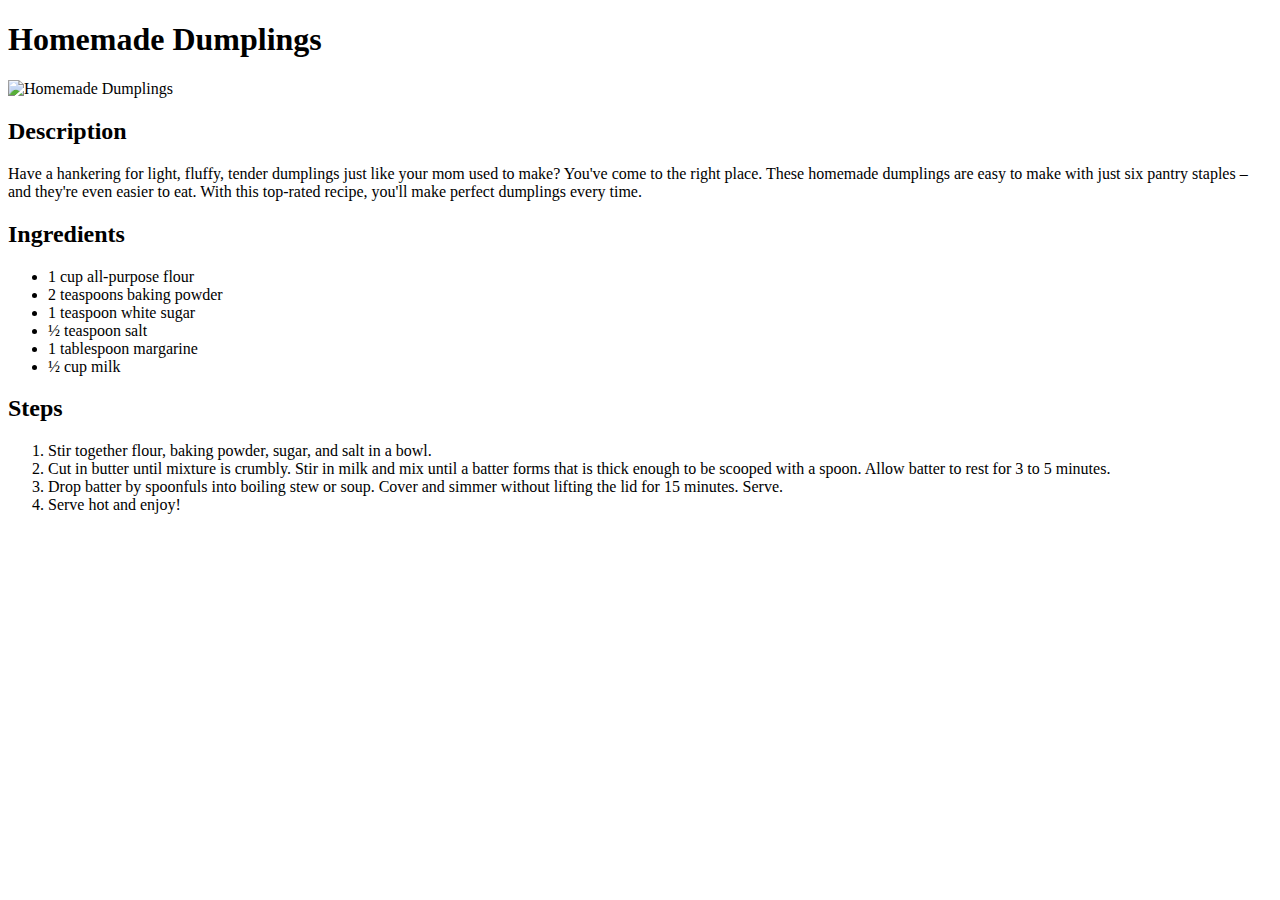
==== recipes/dumplings.html @ fbf4096f "Added dumplings.html to recipes" ====
<!DOCTYPE html>
<html lang="en">
  <head>
    <meta charset="UTF-8" />
    <title>Homemade Dumplings</title>
  </head>

  <body>
    <h1>Homemade Dumplings</h1>
    <img
      src="https://imagesvc.meredithcorp.io/v3/mm/image?url=https%3A%2F%2Fimages.media-allrecipes.com%2Fuserphotos%2F9332693.jpg&q=60&c=sc&orient=true&poi=auto&h=512"
      alt="Homemade Dumplings"
    />

    <h2>Description</h2>
    <p>
      Have a hankering for light, fluffy, tender dumplings just like your mom
      used to make? You've come to the right place. These homemade dumplings are
      easy to make with just six pantry staples – and they're even easier to
      eat. With this top-rated recipe, you'll make perfect dumplings every time.
    </p>

    <h2>Ingredients</h2>
    <ul>
      <li>1 cup all-purpose flour</li>
      <li>2 teaspoons baking powder</li>
      <li>1 teaspoon white sugar</li>
      <li>½ teaspoon salt</li>
      <li>1 tablespoon margarine</li>
      <li>½ cup milk</li>
    </ul>

    <h2>Steps</h2>
    <ol>
      <li>Stir together flour, baking powder, sugar, and salt in a bowl.</li>
      <li>
        Cut in butter until mixture is crumbly. Stir in milk and mix until a
        batter forms that is thick enough to be scooped with a spoon. Allow
        batter to rest for 3 to 5 minutes.
      </li>
      <li>
        Drop batter by spoonfuls into boiling stew or soup. Cover and simmer
        without lifting the lid for 15 minutes. Serve.
      </li>
      <li>Serve hot and enjoy!</li>
    </ol>
  </body>
</html>
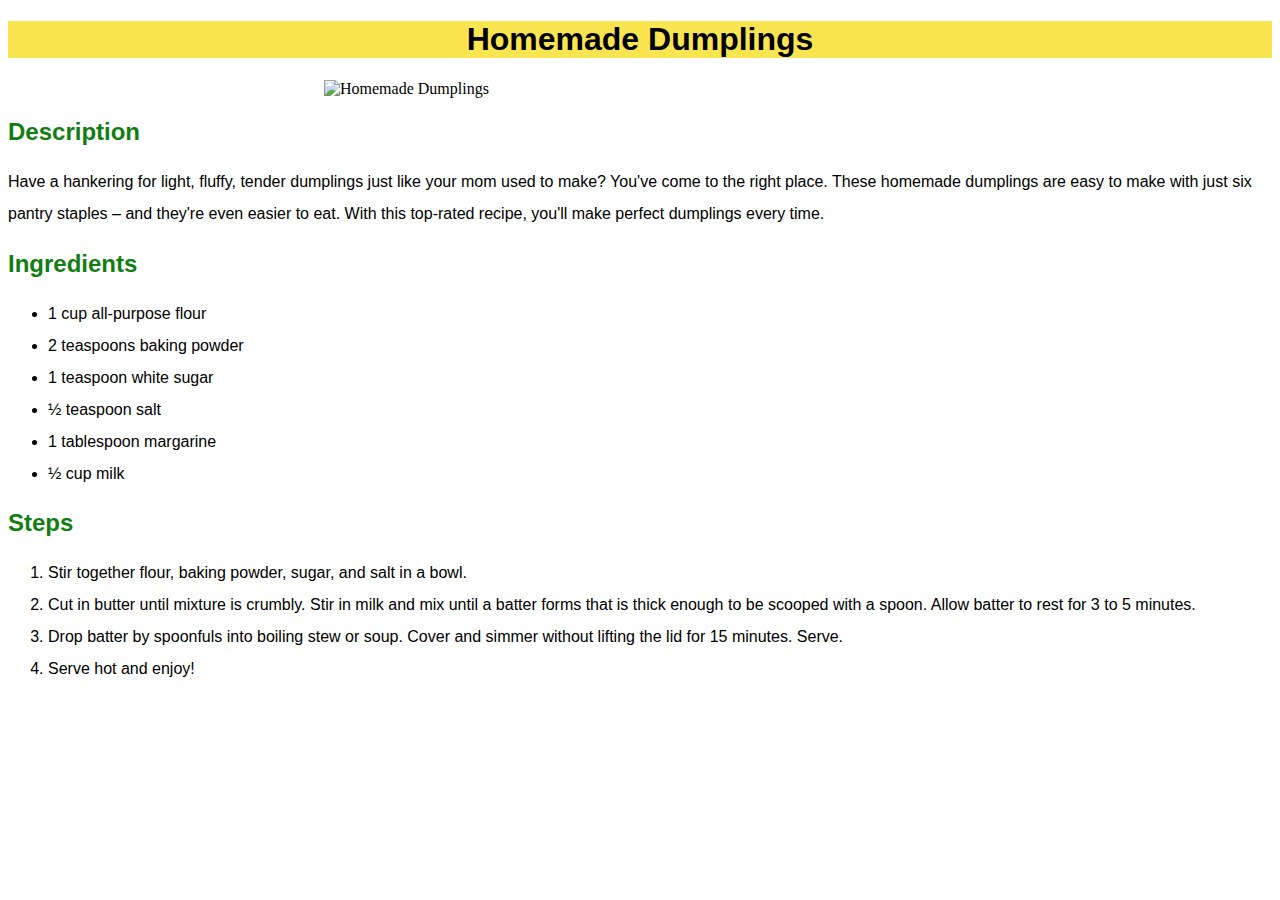
==== commit be78c653: "Styled the dumplings page by adding CSS to it" ====
--- a/recipes/dumplings.html
+++ b/recipes/dumplings.html
@@ -3,25 +3,28 @@
   <head>
     <meta charset="UTF-8" />
     <title>Homemade Dumplings</title>
+    <link rel="stylesheet" href="styles.css">
   </head>
 
   <body>
-    <h1>Homemade Dumplings</h1>
-    <img
+    <h1 class="dumplings-heading">Homemade Dumplings</h1>
+    <img class="dumplings-img"
       src="https://imagesvc.meredithcorp.io/v3/mm/image?url=https%3A%2F%2Fimages.media-allrecipes.com%2Fuserphotos%2F9332693.jpg&q=60&c=sc&orient=true&poi=auto&h=512"
       alt="Homemade Dumplings"
     />
 
-    <h2>Description</h2>
-    <p>
+    <!--Description-->
+    <h2 class="dumplings-subheadings">Description</h2>
+    <p class="dumplings-description">
       Have a hankering for light, fluffy, tender dumplings just like your mom
       used to make? You've come to the right place. These homemade dumplings are
       easy to make with just six pantry staples – and they're even easier to
       eat. With this top-rated recipe, you'll make perfect dumplings every time.
     </p>
 
-    <h2>Ingredients</h2>
-    <ul>
+    <!--Ingredients-->
+    <h2 class="dumplings-subheadings">Ingredients</h2>
+    <ul class="dumplings-ingredients">
       <li>1 cup all-purpose flour</li>
       <li>2 teaspoons baking powder</li>
       <li>1 teaspoon white sugar</li>
@@ -30,8 +33,9 @@
       <li>½ cup milk</li>
     </ul>
 
-    <h2>Steps</h2>
-    <ol>
+    <!--Steps-->
+    <h2 class="dumplings-subheadings">Steps</h2>
+    <ol class="dumplings-steps">
       <li>Stir together flour, baking powder, sugar, and salt in a bowl.</li>
       <li>
         Cut in butter until mixture is crumbly. Stir in milk and mix until a
--- a/recipes/styles.css
+++ b/recipes/styles.css
@@ -0,0 +1,75 @@
+.pasta-heading{
+    background-color:rgb(249, 229, 79);
+    font-family:Verdana, Geneva, Tahoma, sans-serif;
+    text-align:center;
+}
+
+.pasta-img{
+    max-width:100%;
+    height:auto;
+    display:block;
+    margin-left:auto;
+    margin-right:auto;
+    width:50%;
+}
+
+.pasta-subheadings{
+    font-family:Verdana, Geneva, Tahoma, sans-serif;
+    color:rgb(18, 126, 18);
+}
+
+.pasta-description, .pasta-ingredients, .pasta-steps{
+    font-family:Arial, Helvetica, sans-serif;
+    line-height: 2;
+}
+
+.pancakes-heading{
+    background-color:rgb(246, 163, 91);
+    font-family:Verdana, Geneva, Tahoma, sans-serif;
+    text-align:center;
+}
+
+.pancakes-img{
+    max-width:100%;
+    height:auto;
+    display:block;
+    margin-left:auto;
+    margin-right:auto;
+    width:50%;
+}
+
+.pancakes-subheadings{
+    font-family:Verdana, Geneva, Tahoma, sans-serif;
+    color:rgb(114, 105, 30);
+}
+
+.pancakes-description, .pancakes-ingredients, .pancakes-steps{
+    font-family:Arial, Helvetica, sans-serif;
+    line-height:2;
+}
+
+.dumplings-heading{
+    background-color:rgb(249, 229, 79);
+    font-family:Verdana, Geneva, Tahoma, sans-serif;
+    text-align:center;
+}
+
+.dumplings-img{
+    max-width:100%;
+    height:auto;
+    display:block;
+    margin-left:auto;
+    margin-right:auto;
+    width:50%;
+}
+
+.dumplings-subheadings{
+    font-family:Verdana, Geneva, Tahoma, sans-serif;
+    color:rgb(18, 126, 18);
+}
+
+.dumplings-description, .dumplings-ingredients, .dumplings-steps{
+    font-family:Arial, Helvetica, sans-serif;
+    line-height:2;
+}
+
